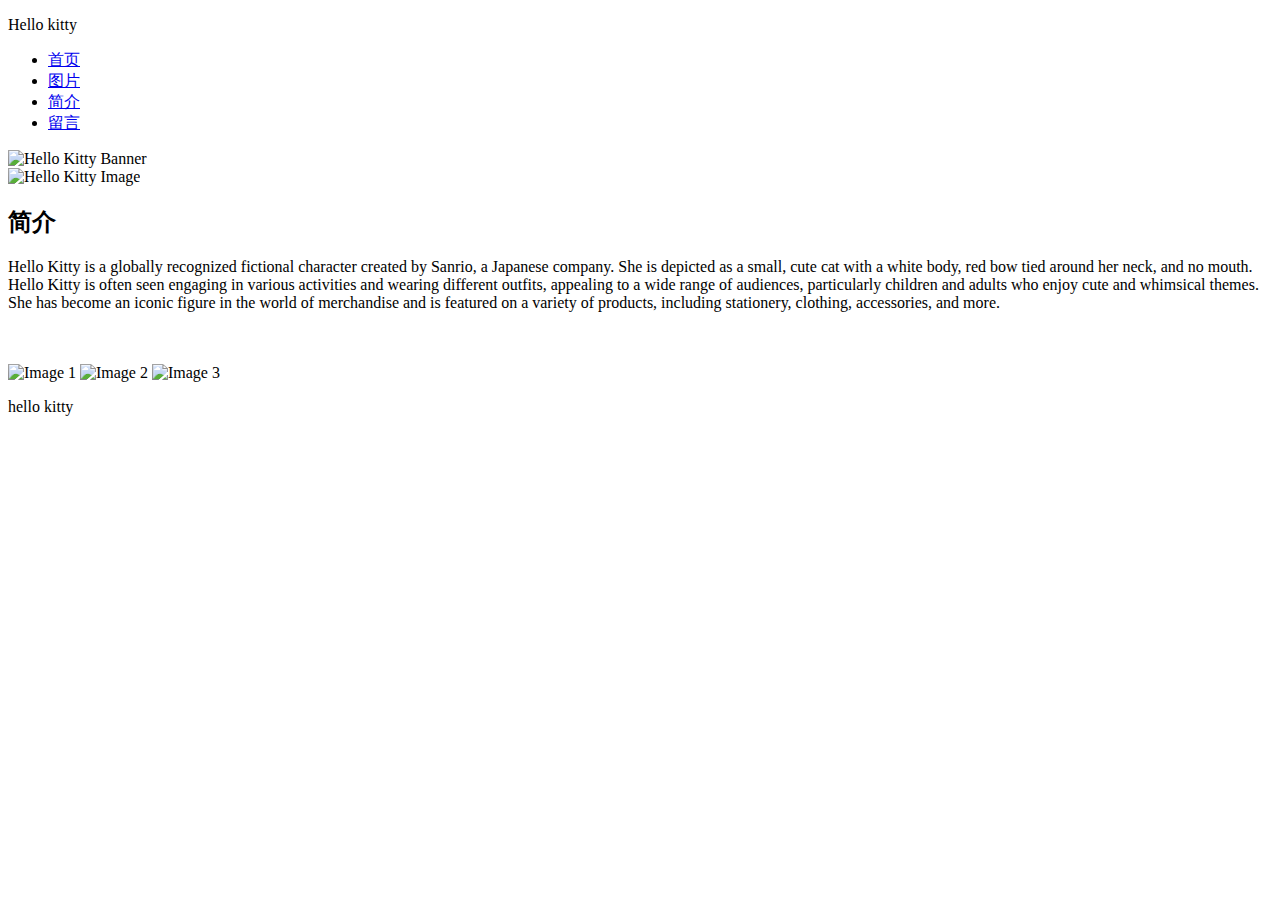
==== index.html @ b2adcbb9 "Update index.html" ====
<!DOCTYPE html>
<html lang="en">
<head>
    <meta charset="UTF-8">
    <meta name="viewport" content="width=device-width, initial-scale=1.0">
    <link rel="stylesheet" href="css/css.css">
    <title>Hello Kitty首页</title>
</head>
<body>
    <header>
        <div class="logo">
          <p> Hello kitty</p>
        </div>
        <nav>
            <ul>
                <li><a href="index.html">首页</a></li>
                <li><a href="tc.html">图片</a></li>
                <li><a href="jq.html">简介</a></li>
                <li><a href="ly.html">留言</a></li>
            </ul>
        </nav>
    </header>
    <div class="banner">
        <img src="images/banner.jpg" alt="Hello Kitty Banner">
    </div>
    <div class="main-content">
        <div class="kitty-image">
            <img src="images/z1.jpg" width="300px;" alt="Hello Kitty Image">
        </div>
        <div class="description">
          <h2>简介</h2>
            <p>Hello Kitty is a globally recognized fictional character created by Sanrio, a Japanese company. She is depicted as a small, cute cat with a white body, red bow tied around her neck, and no mouth. Hello Kitty is often seen engaging in various activities and wearing different outfits, appealing to a wide range of audiences, particularly children and adults who enjoy cute and whimsical themes. She has become an iconic figure in the world of merchandise and is featured on a variety of products, including stationery, clothing, accessories, and more.</p>
			<br>
			<br>
        </div>
        <div class="image-grid">
            <img src="images/r1.jpg"  alt="Image 1">
            <img src="images/r2.jpg" alt="Image 2">
            <img src="images/r3.jpg"  alt="Image 3">
        </div>
    </div>
    <footer>
        <p>hello kitty</p>
    </footer>
</body>
</html>
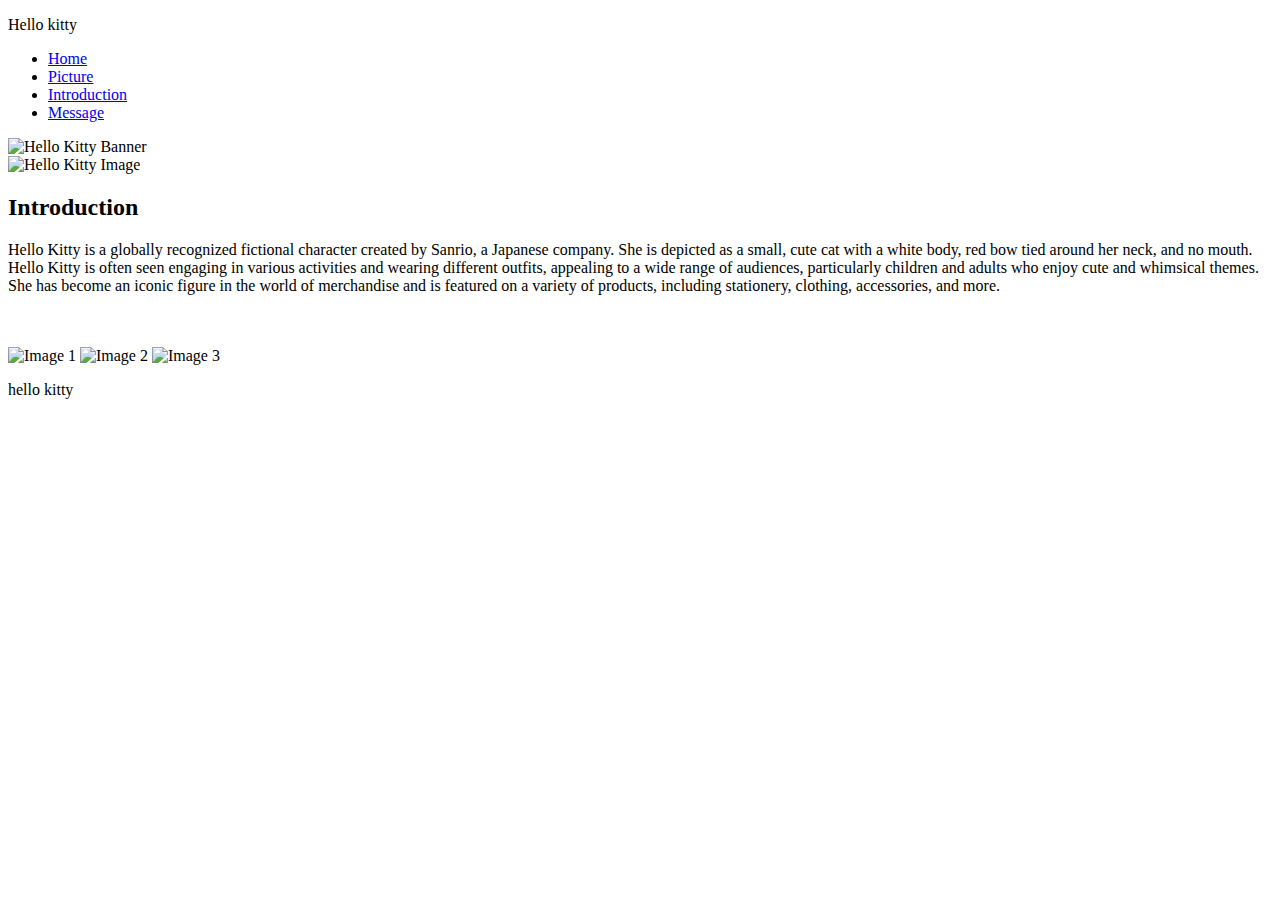
==== commit 70d5bb57: "Update index.html" ====
--- a/index.html
+++ b/index.html
@@ -4,7 +4,7 @@
     <meta charset="UTF-8">
     <meta name="viewport" content="width=device-width, initial-scale=1.0">
     <link rel="stylesheet" href="css/css.css">
-    <title>Hello Kitty首页</title>
+    <title>Hello Kitty Home</title>
 </head>
 <body>
     <header>
@@ -13,10 +13,10 @@
         </div>
         <nav>
             <ul>
-                <li><a href="index.html">首页</a></li>
-                <li><a href="tc.html">图片</a></li>
-                <li><a href="jq.html">简介</a></li>
-                <li><a href="ly.html">留言</a></li>
+                <li><a href="index.html">Home</a></li>
+                <li><a href="tc.html">Picture</a></li>
+                <li><a href="jq.html">Introduction</a></li>
+                <li><a href="ly.html">Message</a></li>
             </ul>
         </nav>
     </header>
@@ -28,8 +28,15 @@
             <img src="images/z1.jpg" width="300px;" alt="Hello Kitty Image">
         </div>
         <div class="description">
-          <h2>简介</h2>
-            <p>Hello Kitty is a globally recognized fictional character created by Sanrio, a Japanese company. She is depicted as a small, cute cat with a white body, red bow tied around her neck, and no mouth. Hello Kitty is often seen engaging in various activities and wearing different outfits, appealing to a wide range of audiences, particularly children and adults who enjoy cute and whimsical themes. She has become an iconic figure in the world of merchandise and is featured on a variety of products, including stationery, clothing, accessories, and more.</p>
+          <h2>Introduction</h2>
+            <p>Hello Kitty is a globally recognized fictional character created by Sanrio,
+		    a Japanese company. She is depicted as a small, cute cat with a white body, 
+		    red bow tied around her neck, and no mouth. 
+		    Hello Kitty is often seen engaging in various activities and wearing different outfits, 
+		    appealing to a wide range of audiences, 
+		    particularly children and adults who enjoy cute and whimsical themes. 
+		    She has become an iconic figure in the world of merchandise and is featured on a variety of products, 
+		    including stationery, clothing, accessories, and more.</p>
 			<br>
 			<br>
         </div>
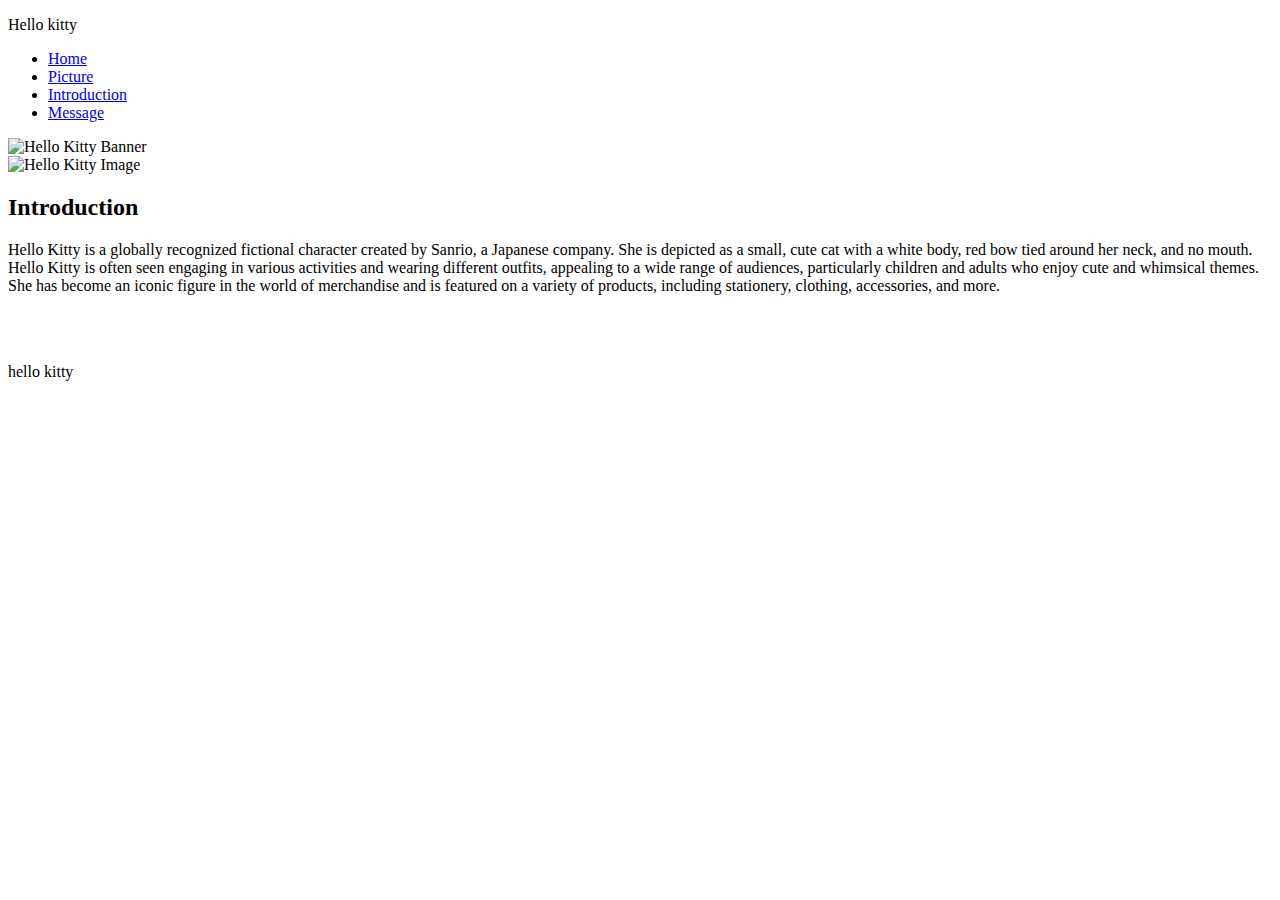
==== commit 5a6fba4e: "Update index.html" ====
--- a/index.html
+++ b/index.html
@@ -39,12 +39,7 @@
 		    including stationery, clothing, accessories, and more.</p>
 			<br>
 			<br>
-        </div>
-        <div class="image-grid">
-            <img src="images/r1.jpg"  alt="Image 1">
-            <img src="images/r2.jpg" alt="Image 2">
-            <img src="images/r3.jpg"  alt="Image 3">
-        </div>
+        
     </div>
     <footer>
         <p>hello kitty</p>
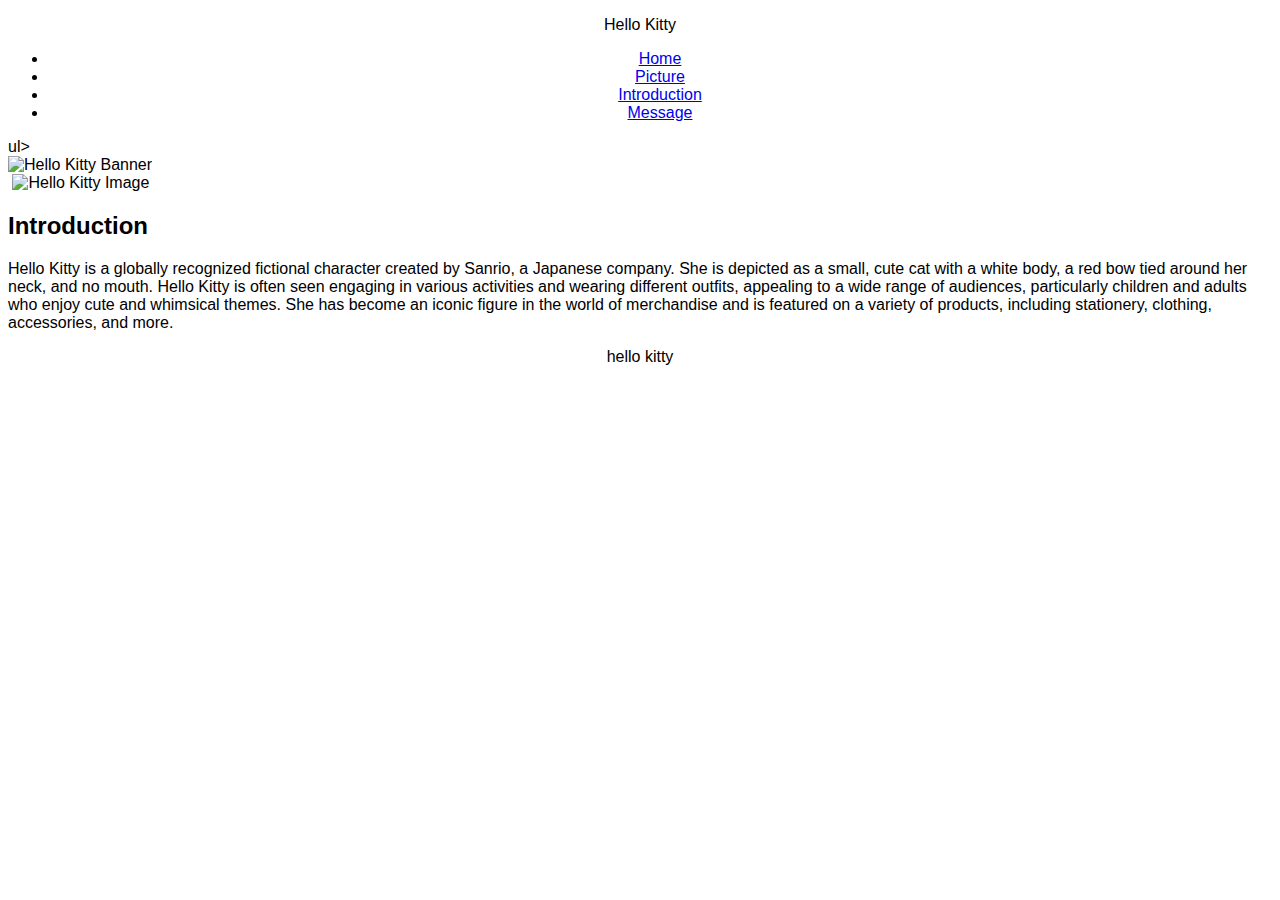
==== commit b871feb2: "Update index.html" ====
--- a/index.html
+++ b/index.html
@@ -5,11 +5,17 @@
     <meta name="viewport" content="width=device-width, initial-scale=1.0">
     <link rel="stylesheet" href="css/css.css">
     <title>Hello Kitty Home</title>
+    <!-- 可选：添加备选样式表或内联样式 -->
+    <style>
+        /* 简单的备选样式 */
+        body { font-family: Arial, sans-serif; }
+        .header, .footer { text-align: center; }
+    </style>
 </head>
 <body>
-    <header>
+    <header class="header">
         <div class="logo">
-          <p> Hello kitty</p>
+            <p>Hello Kitty</p>
         </div>
         <nav>
             <ul>
@@ -21,27 +27,23 @@
         </nav>
     </header>
     <div class="banner">
-        <img src="images/banner.jpg" alt="Hello Kitty Banner">
+  ul>
+        </nav>
+    </header>
+    <div class="banner">
+        <img class=" long-press-able-img " src="images/banner.jpg" alt="Hello Kitty Banner">
     </div>
     <div class="main-content">
-        <div class="kitty-image">
-            <img src="images/z1.jpg" width="300px;" alt="Hello Kitty Image">
-        </div>
-        <div class="description">
-          <h2>Introduction</h2>
-            <p>Hello Kitty is a globally recognized fictional character created by Sanrio,
-		    a Japanese company. She is depicted as a small, cute cat with a white body, 
-		    red bow tied around her neck, and no mouth. 
-		    Hello Kitty is often seen engaging in various activities and wearing different outfits, 
-		    appealing to a wide range of audiences, 
-		    particularly children and adults who enjoy cute and whimsical themes. 
-		    She has become an iconic figure in the world of merchandise and is featured on a variety of products, 
-		    including stationery, clothing, accessories, and more.</p>
-			<br>
-			<br>
-        
+        <section class="kitty-image">
+            <img class=" long-press-able-img="kitty-image">
+            <img class="_double-img_c5n3b_69 long-press-able-img " src="images/z1.jpg" width="500" alt="Hello Kitty Image">
+        </section>
+        <section class="description">
+            <h2>Introduction</h2>
+            <p>Hello Kitty is a globally recognized fictional character created by Sanrio, a Japanese company. She is depicted as a small, cute cat with a white body, a red bow tied around her neck, and no mouth. Hello Kitty is often seen engaging in various activities and wearing different outfits, appealing to a wide range of audiences, particularly children and adults who enjoy cute and whimsical themes. She has become an iconic figure in the world of merchandise and is featured on a variety of products, including stationery, clothing, accessories, and more.</p>
+        </section>
     </div>
-    <footer>
+    <footer class="footer">
         <p>hello kitty</p>
     </footer>
 </body>
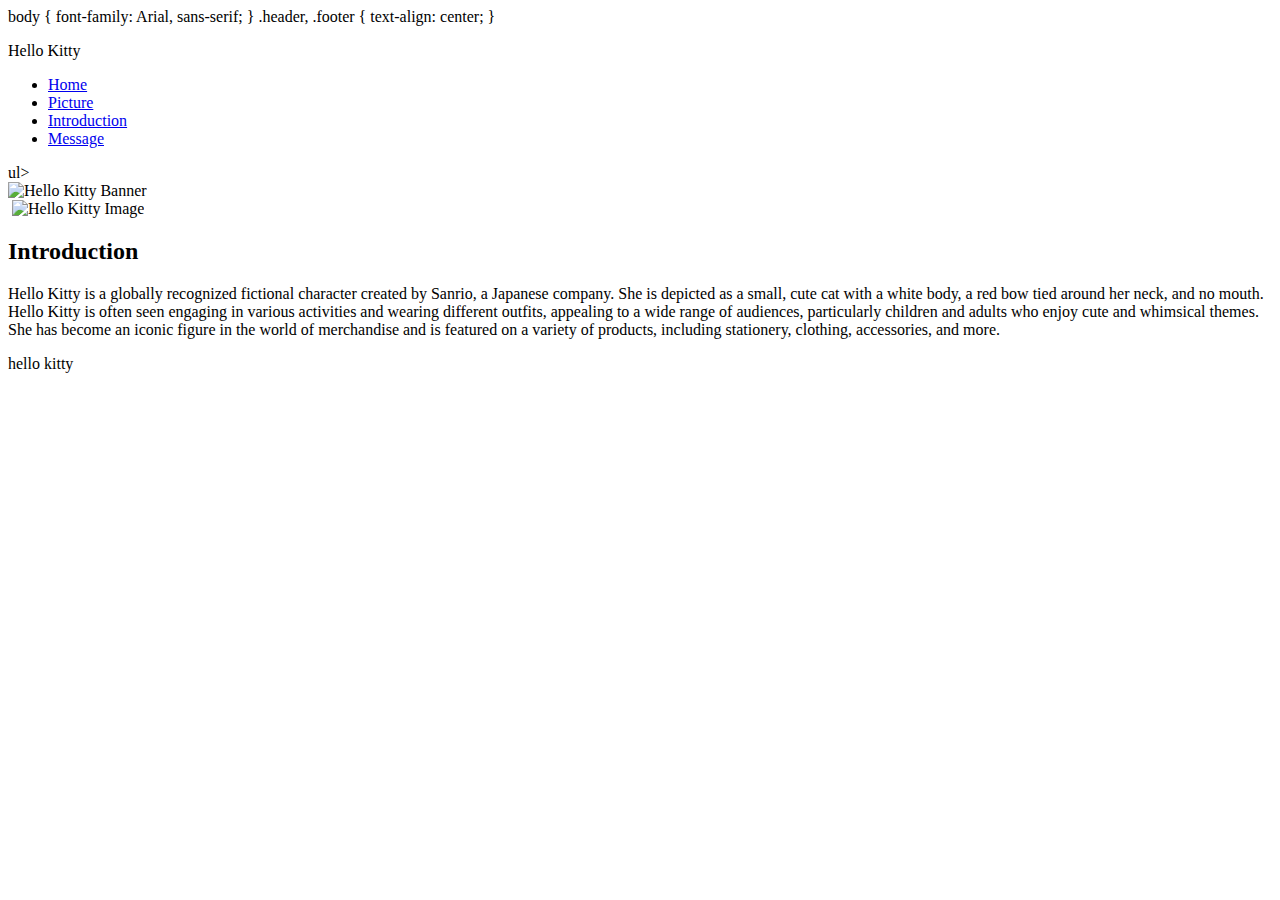
==== commit b06bff53: "Update index.html" ====
--- a/index.html
+++ b/index.html
@@ -5,9 +5,7 @@
     <meta name="viewport" content="width=device-width, initial-scale=1.0">
     <link rel="stylesheet" href="css/css.css">
     <title>Hello Kitty Home</title>
-    <!-- 可选：添加备选样式表或内联样式 -->
-    <style>
-        /* 简单的备选样式 */
+  
         body { font-family: Arial, sans-serif; }
         .header, .footer { text-align: center; }
     </style>
@@ -36,7 +34,7 @@
     <div class="main-content">
         <section class="kitty-image">
             <img class=" long-press-able-img="kitty-image">
-            <img class="_double-img_c5n3b_69 long-press-able-img " src="images/z1.jpg" width="500" alt="Hello Kitty Image">
+            <img class="_double-img_c5n3b_69 long-press-able-img " src="images/z1.jpg" width="300" alt="Hello Kitty Image">
         </section>
         <section class="description">
             <h2>Introduction</h2>
